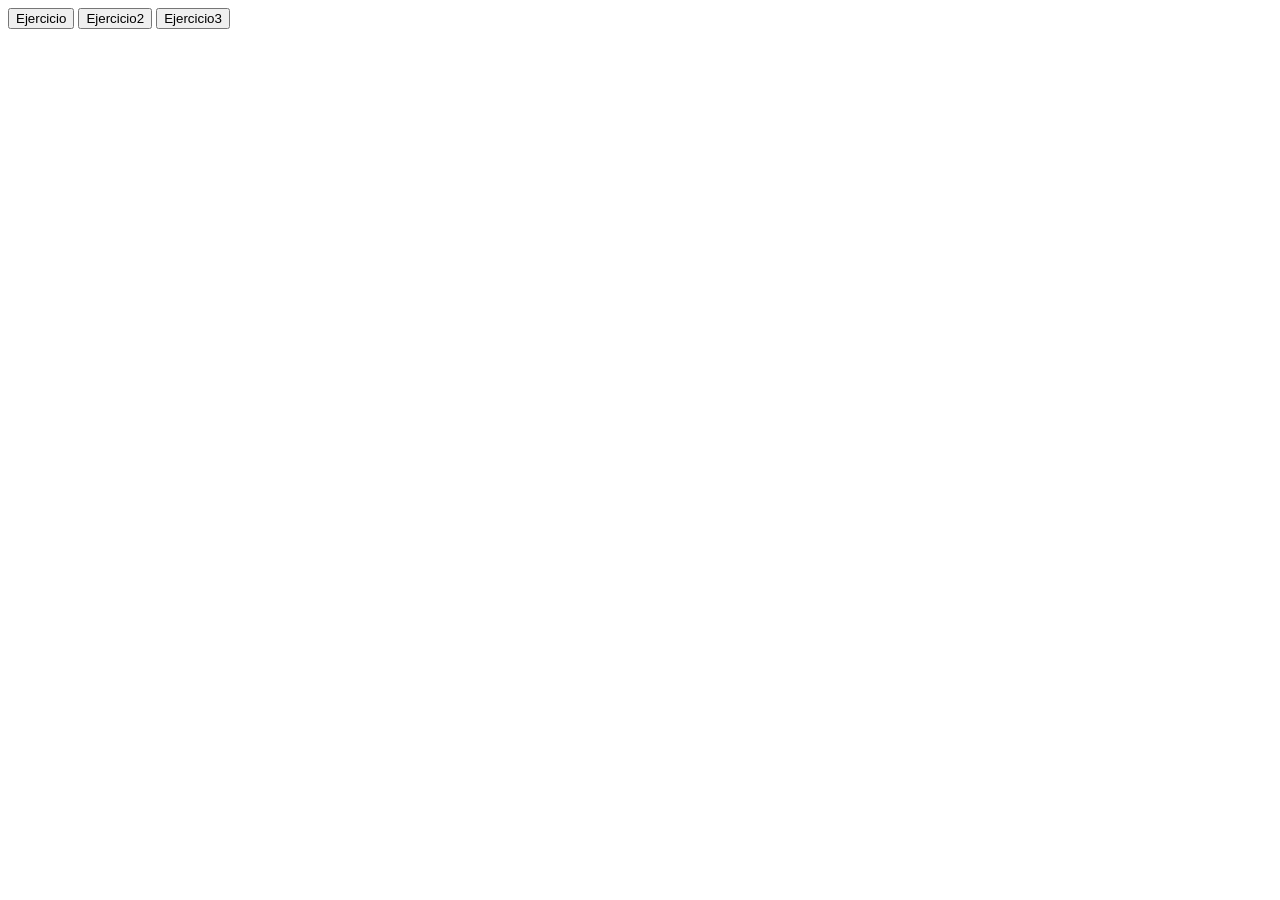
==== index.html @ d6e07660 "agregamos los primeros ejericios for" ====
<!DOCTYPE html>
<head>
<script src="ejercicios.js"></script>
</head>
<body>
    <button onclick="ejecutar(1)">Ejercicio</button>
    <button onclick="ejecutar(2)">Ejercicio2</button>
    <button onclick="listarPares(3)">Ejercicio3</button>
</body>
</html>
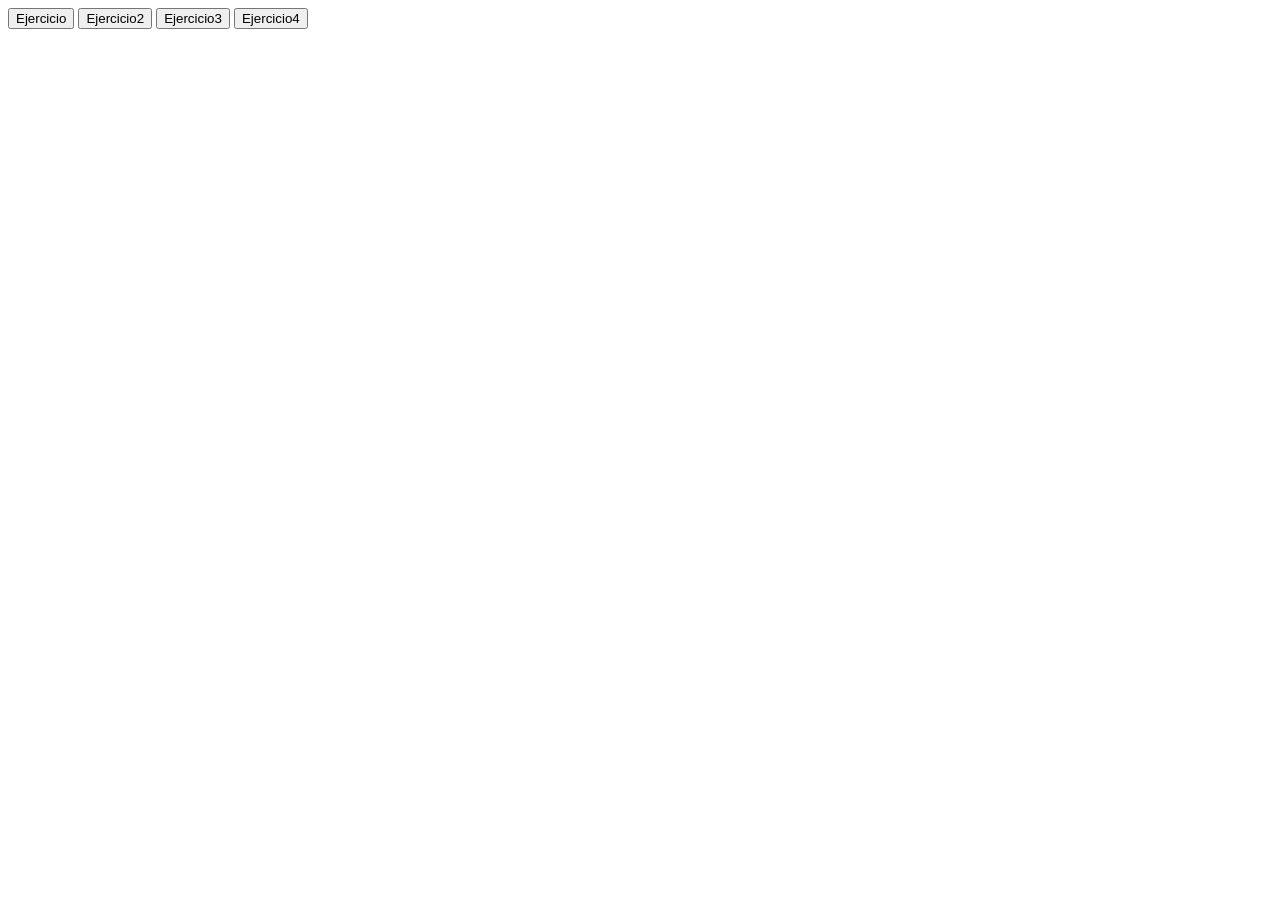
==== commit 99870718: "agregamos listarImpares y videos.txt" ====
--- a/index.html
+++ b/index.html
@@ -6,5 +6,6 @@
     <button onclick="ejecutar(1)">Ejercicio</button>
     <button onclick="ejecutar(2)">Ejercicio2</button>
     <button onclick="listarPares(3)">Ejercicio3</button>
+    <button onclick="listarImpares(4)">Ejercicio4</button>
 </body>
 </html>
